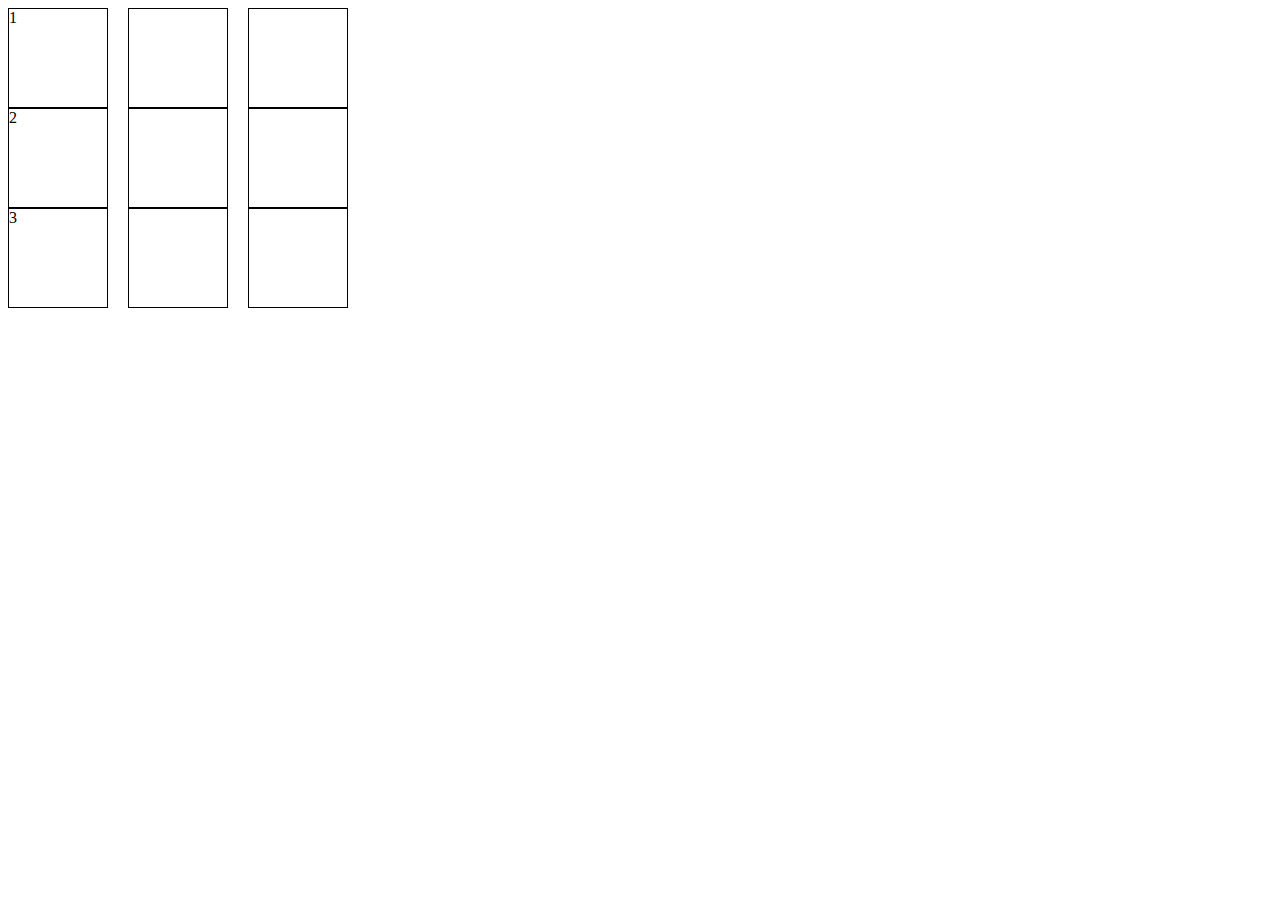
==== towerofhanoi/html/index.html @ e6e9352c "towers of hanoi" ====
<!DOCTYPE html>
<html>
  <head>
    <meta charset="utf-8">
    <title>Tic Tac Toe</title>
    <link rel="stylesheet" type="text/css" href="../css/tower.css">
  </head>
  <body>
    <script src="../js/jquery-2.1.1.js"></script>
    <!-- Whackjobs at GithubPages don't understand symlinks... -->
    <script src="../js/tower.js"></script>
    <script src="../js/hanoi-view.js"></script>
    <div id="game">
    </div>
    <script>
      // Write your code here.
      var game = new Hanoi.Game();
      var $gameEl = $("#game");
      var hanoiView = new Hanoi.HanoiView(game, $gameEl);
    </script>
  </body>
</html>
---- towerofhanoi/css/tower.css ----
.column{
  display:inline-block;
  vertical-align: top;
  width: 120px;
  height: 300px;
}

.pile{
  width:98px;
  height:98px;
  border: 1px black solid;
}

.selected{
  background:yellow;
}
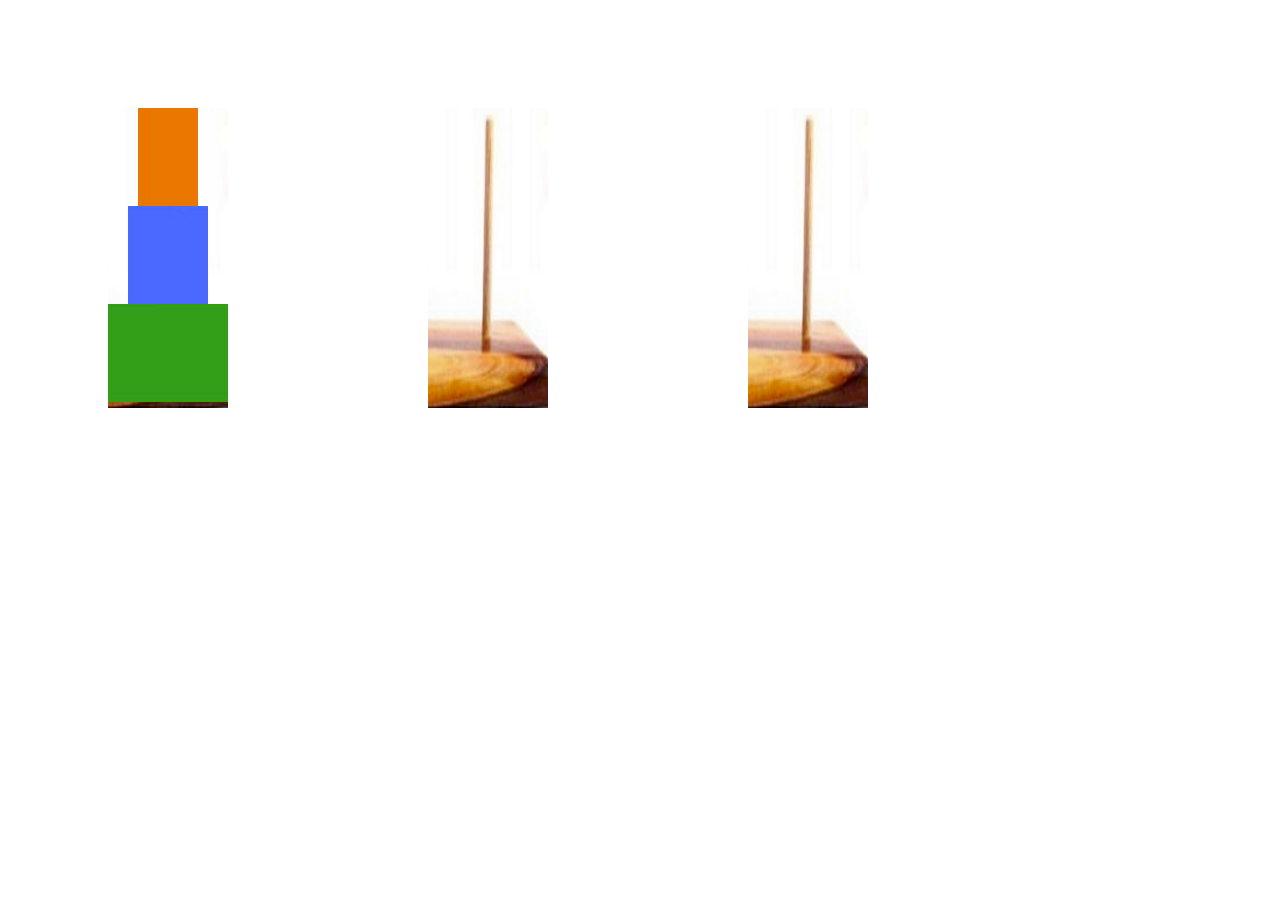
==== commit c9e46be5: "finish towers of hanoi. it looks good" ====
--- a/towerofhanoi/html/index.html
+++ b/towerofhanoi/html/index.html
@@ -2,7 +2,7 @@
 <html>
   <head>
     <meta charset="utf-8">
-    <title>Tic Tac Toe</title>
+    <title>Towers of Hanoi</title>
     <link rel="stylesheet" type="text/css" href="../css/tower.css">
   </head>
   <body>
--- a/towerofhanoi/css/tower.css
+++ b/towerofhanoi/css/tower.css
@@ -1,17 +1,35 @@
 
 .column{
+  background-image: url('base.png');
+  background-size: 120px 300px;
   display:inline-block;
   vertical-align: top;
   width: 120px;
+  margin: 100px;
   height: 300px;
 }
 
 .pile{
-  width:98px;
+  margin: 0 auto;
+  width:120px;
   height:98px;
-  border: 1px black solid;
 }
 
 .selected{
   background:yellow;
+}
+
+.three{
+  background-image: url('three.png');
+  width: 120px;
+}
+
+.two{
+  background-image: url('two.png');
+  width: 80px;
+}
+
+.one{
+  background-image: url('one.png');
+  width: 60px;
 }